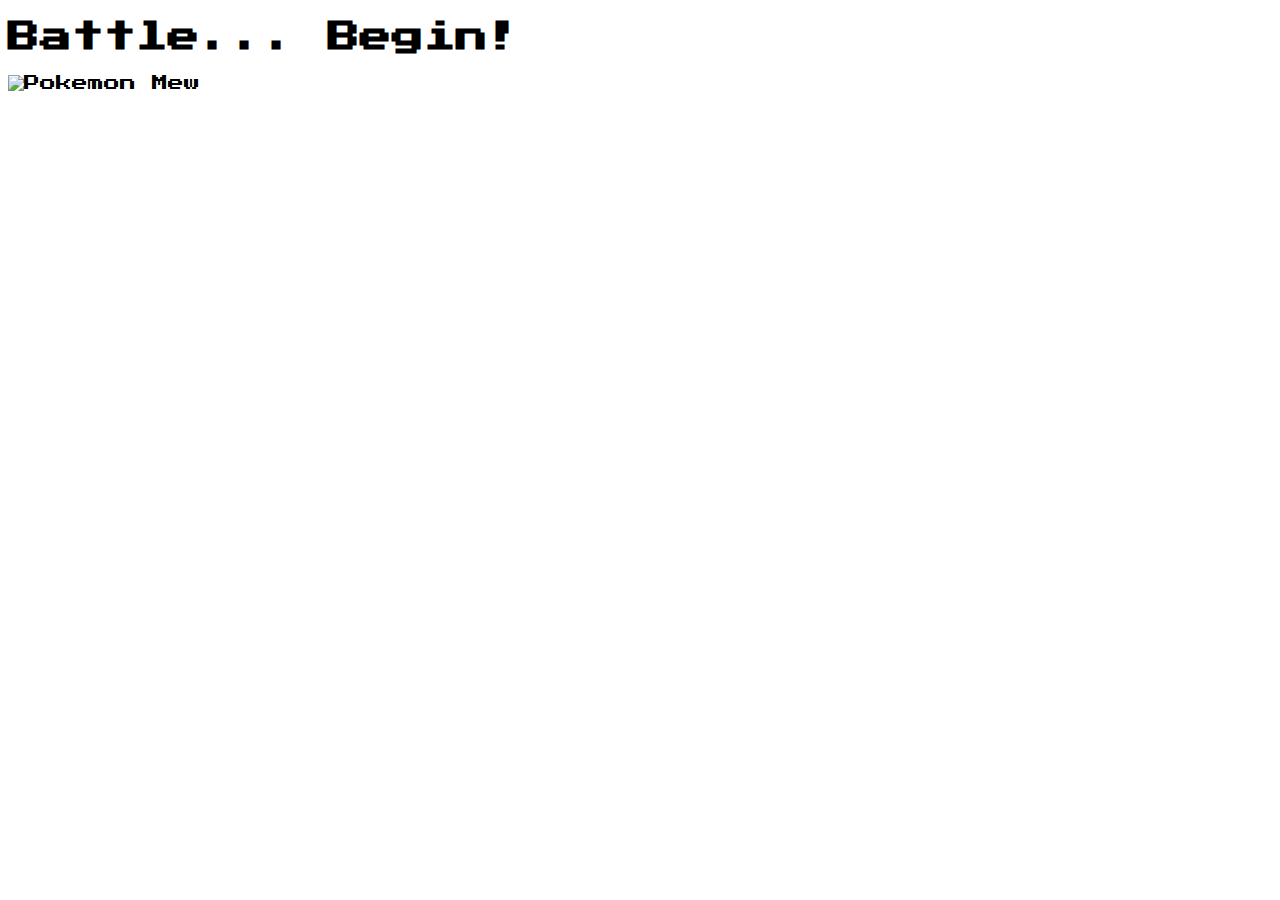
==== battle.html @ 70b585b2 "Created files. Added photos of pokemon. Select pokemon buttons created. Started styling." ====
<!DOCTYPE html>
<html lang="en">
<head>
    <meta charset="UTF-8">
    <meta http-equiv="X-UA-Compatible" content="IE=edge">
    <meta name="viewport" content="width=device-width, initial-scale=1.0">
    <script src="https://cdn.jsdelivr.net/npm/js-cookie@3.0.1/dist/js.cookie.min.js" defer>
    </script>
    <script src="/battle.js" defer></script>
    <link rel="preconnect" href="https://fonts.googleapis.com">
    <link rel="preconnect" href="https://fonts.gstatic.com" crossorigin>
    <link href="https://fonts.googleapis.com/css2?family=Press+Start+2P&display=swap" rel="stylesheet">
    <link rel="stylesheet" href="style.css">
    <title>Battle Page</title>
</head>
<body>
    <h1>Battle... Begin!</h1>
    <div>
        <div>
            <img id="Mew"src="https://assets.pokemon.com/assets/cms2/img/pokedex/full/151.png" alt="Pokemon Mew">
        </div>
    </div>
</body>
</html>
---- style.css ----
html{
    font-family: 'Press Start 2P', cursive;
    background-image: url(https://static.vecteezy.com/system/resources/thumbnails/002/814/431/small/dynamic-animated-background-with-pulsating-circles-and-sun-on-yellow-background-video.jpg);
    background-repeat: no-repeat;
    background-size: cover;
    height: 100%
;    
};


#grid{
    display: grid;
    grid-template-columns: 1fr 1fr 1fr;
    justify-items: center;
    align-items: center;
}
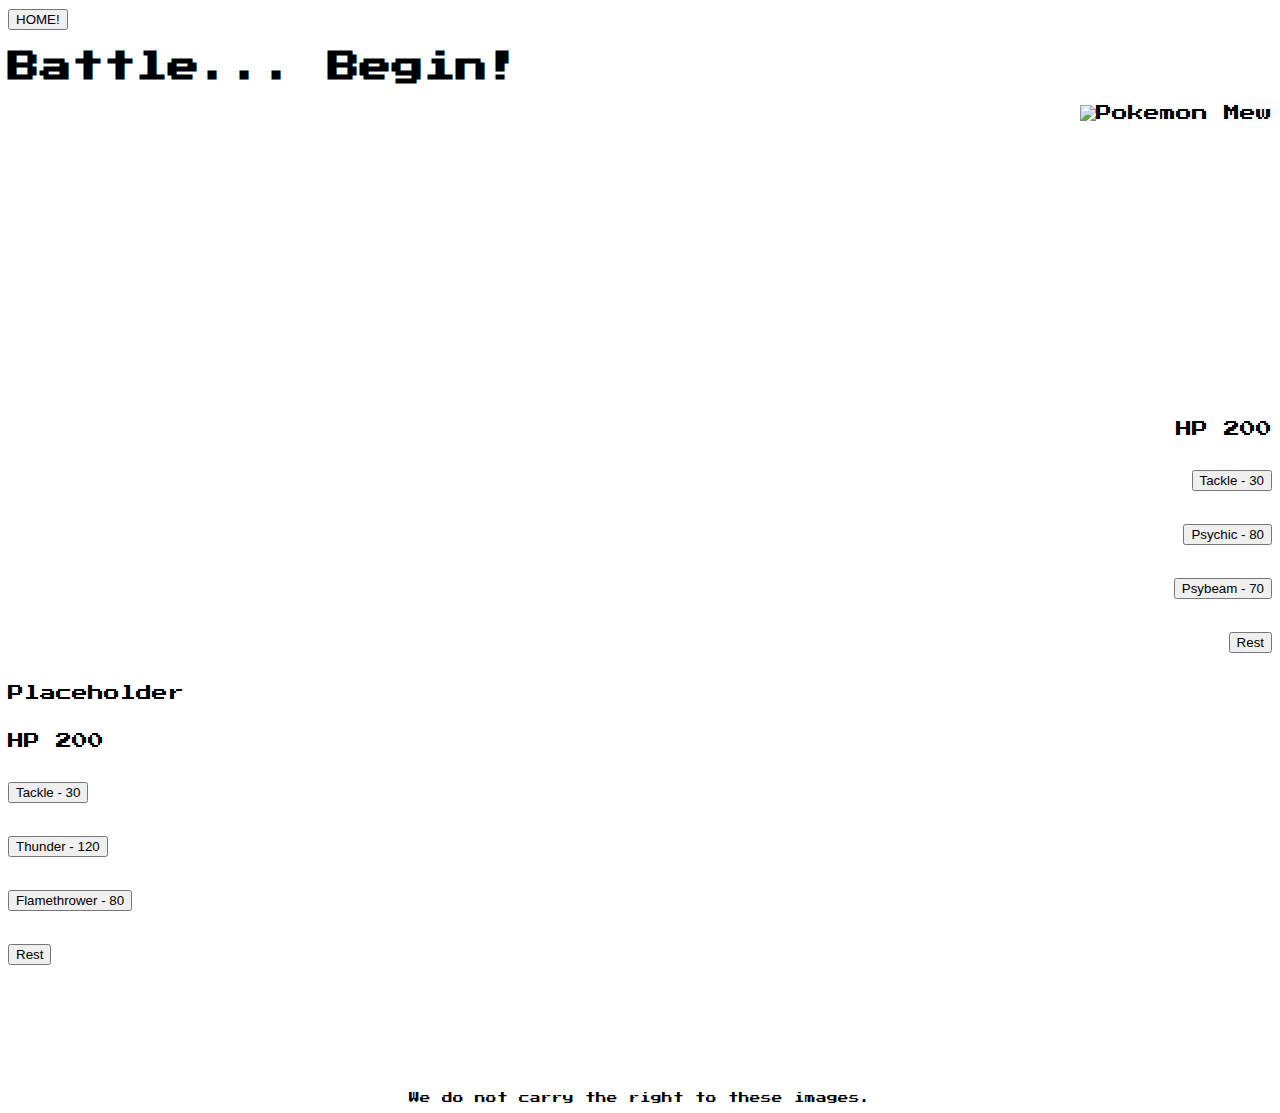
==== commit d48169ec: "Completed Index.html. Added more styling for positions. Begam JS creating of objects." ====
--- a/battle.html
+++ b/battle.html
@@ -10,15 +10,35 @@
     <link rel="preconnect" href="https://fonts.googleapis.com">
     <link rel="preconnect" href="https://fonts.gstatic.com" crossorigin>
     <link href="https://fonts.googleapis.com/css2?family=Press+Start+2P&display=swap" rel="stylesheet">
-    <link rel="stylesheet" href="style.css">
+    <link rel="stylesheet" href="styles.css">
     <title>Battle Page</title>
 </head>
 <body>
+    <a href="/index.html"><button>HOME!</button></a>
     <h1>Battle... Begin!</h1>
     <div>
-        <div>
+        <div id="enemyPokemon">
             <img id="Mew"src="https://assets.pokemon.com/assets/cms2/img/pokedex/full/151.png" alt="Pokemon Mew">
+            <p id="health">HP 200</p>
+            <p id="atk1"><button>Tackle - 30</button></p>
+            <p id="atk2"><button>Psychic - 80</button></p>
+            <p id="atk3"><button>Psybeam - 70</button></p>
+            <p id="atk4"><button>Rest</button></p>
+        </div>
+        <div id="selectedPokemon">
+            <div>
+                <p>Placeholder</p>
+            </div>
+            <p>HP 200</p>
+            <p class="atk1"><button>Tackle - 30</button></p>
+            <p class="atk2"><button>Thunder - 120</button></p>
+            <p class="atk3"><button>Flamethrower - 80</button></p>
+            <p class="atk4"><button>Rest</button></p>
         </div>
     </div>
 </body>
+<footer>
+    <p>We do not carry the right to these images.</p> 
+</footer>
+
 </html>--- a/styles.css
+++ b/styles.css
@@ -0,0 +1,59 @@
+html {
+  font-family: "Press Start 2P", cursive;
+  /* background-image:url(https://i.gifer.com/D7OZ.gif); */
+  background-image: url(https://media1.giphy.com/media/FpUcEs9flCUW3e2q5I/200w.gif?cid=6c09b952q7hkyolk6hrn1i8cq4mtb87x84y3ed5bagebkwze&rid=200w.gif&ct=g);
+  background-size: cover;
+  background-position: center;
+  height: 100%;
+}
+
+#Mew {
+  height: 300px;
+}
+
+header {
+  display: grid;
+  justify-items: center;
+  align-items: center;
+  margin-bottom: 25px;
+}
+
+#redText {
+  color: red;
+}
+
+#grid {
+  display: grid;
+  grid-template-columns: 1fr 1fr 1fr;
+  justify-items: center;
+  align-items: center;
+  text-align: center;
+}
+#grid > a {
+  width: 200px;
+  size: 50px;
+}
+#grid #buttons {
+  display: grid;
+  grid-template-columns: 1fr 1fr;
+  margin-left: 30%;
+}
+
+#enemyPokemon {
+  display: grid;
+  justify-items: end;
+}
+
+#selectedPokemon {
+  display: grid;
+  align-items: end;
+}
+
+footer {
+  display: grid;
+  justify-items: center;
+  margin-top: 100px;
+}
+footer p {
+  font-size: 8pt;
+}/*# sourceMappingURL=styles.css.map */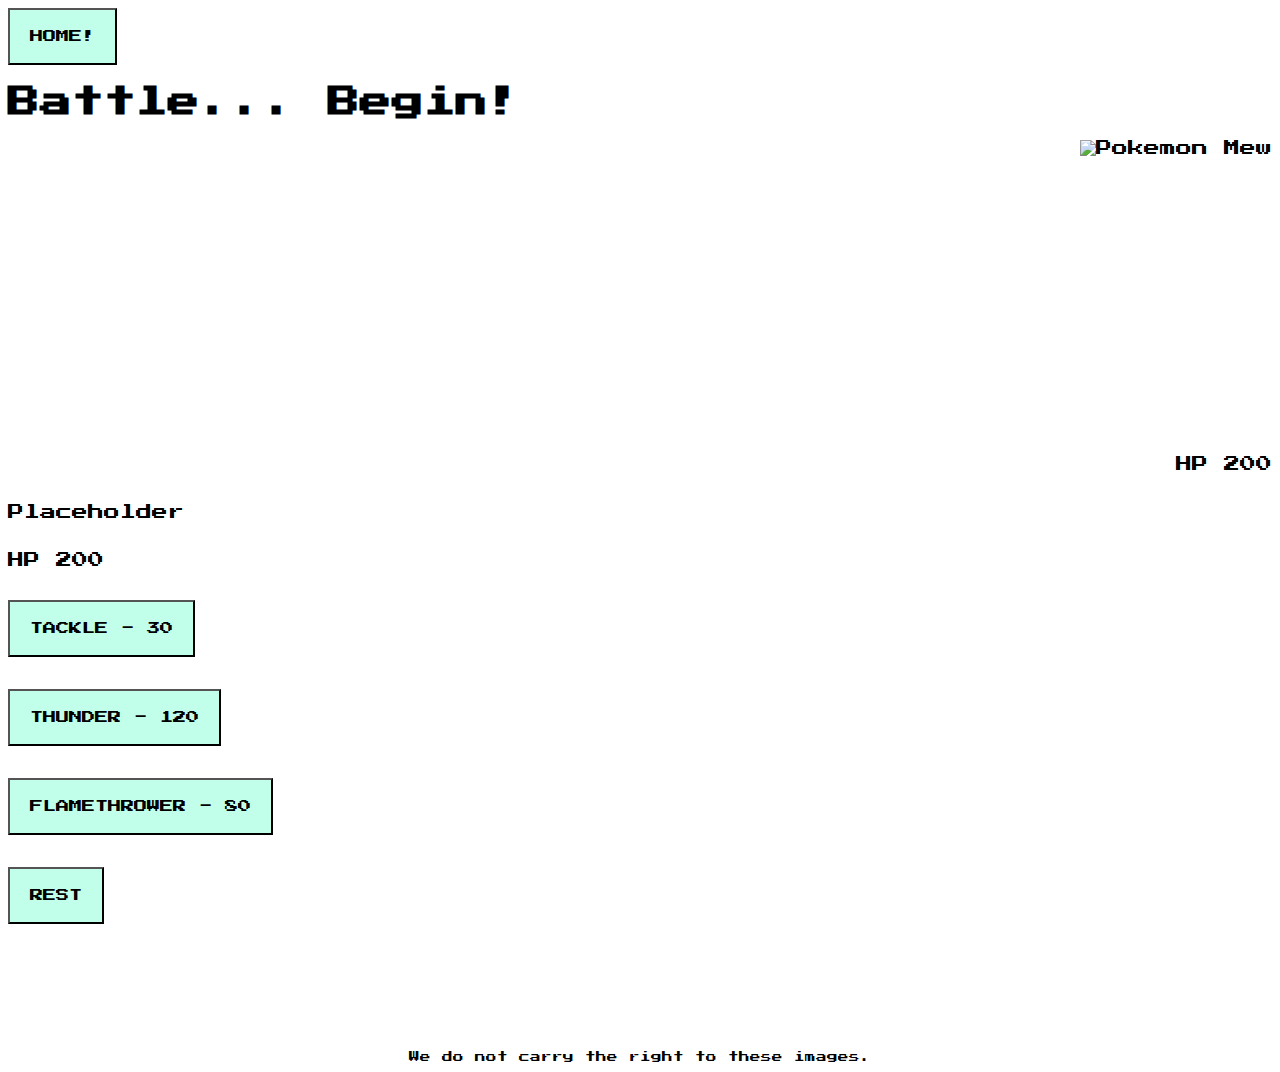
==== commit 923fe721: "Finished index. Worked with styling of buttons. Started work on Battle.html with styling. Noted what" ====
--- a/battle.html
+++ b/battle.html
@@ -1,5 +1,5 @@
 <!DOCTYPE html>
-<html lang="en">
+<html id="battlefield" lang="en">
 <head>
     <meta charset="UTF-8">
     <meta http-equiv="X-UA-Compatible" content="IE=edge">
@@ -20,20 +20,16 @@
         <div id="enemyPokemon">
             <img id="Mew"src="https://assets.pokemon.com/assets/cms2/img/pokedex/full/151.png" alt="Pokemon Mew">
             <p id="health">HP 200</p>
-            <p id="atk1"><button>Tackle - 30</button></p>
-            <p id="atk2"><button>Psychic - 80</button></p>
-            <p id="atk3"><button>Psybeam - 70</button></p>
-            <p id="atk4"><button>Rest</button></p>
         </div>
         <div id="selectedPokemon">
             <div>
                 <p>Placeholder</p>
             </div>
-            <p>HP 200</p>
-            <p class="atk1"><button>Tackle - 30</button></p>
-            <p class="atk2"><button>Thunder - 120</button></p>
-            <p class="atk3"><button>Flamethrower - 80</button></p>
-            <p class="atk4"><button>Rest</button></p>
+            <p id="selfHealth">HP 200</p>
+            <p id="atk1"><button>TACKLE - 30</button></p>
+            <p id="atk2"><button>THUNDER - 120</button></p>
+            <p id="atk3"><button>FLAMETHROWER - 80</button></p>
+            <p id="atk4"><button>REST</button></p>
         </div>
     </div>
 </body>
--- a/styles.css
+++ b/styles.css
@@ -29,14 +29,18 @@
   align-items: center;
   text-align: center;
 }
-#grid > a {
-  width: 200px;
-  size: 50px;
-}
 #grid #buttons {
   display: grid;
   grid-template-columns: 1fr 1fr;
   margin-left: 30%;
+}
+#grid button {
+  height: 100px;
+  width: 100px;
+  background-image: linear-gradient(red, red, white, white);
+  font-family: "Press Start 2P", cursive;
+  border-radius: 50%;
+  padding: 4px;
 }
 
 #enemyPokemon {
@@ -56,4 +60,17 @@
 }
 footer p {
   font-size: 8pt;
+}
+
+#battlefield {
+  background-image: url(https://images-wixmp-ed30a86b8c4ca887773594c2.wixmp.com/f/aa15ff7d-d333-4bf9-b115-95e18f63fe91/d5ynr9c-33aeebd0-1cd8-45d9-86fc-8431aa114534.png?token=eyJ0eXAiOiJKV1QiLCJhbGciOiJIUzI1NiJ9.[base64].drpgYmhn1x05leYjcLxQtnSJDwKa_DciUUDi4-LYJXA);
+  background-size: cover;
+  background-position: center;
+  height: 100%;
+}
+
+button {
+  padding: 20px;
+  font-family: "Press Start 2P", cursive;
+  background-color: rgba(127, 255, 212, 0.487);
 }/*# sourceMappingURL=styles.css.map */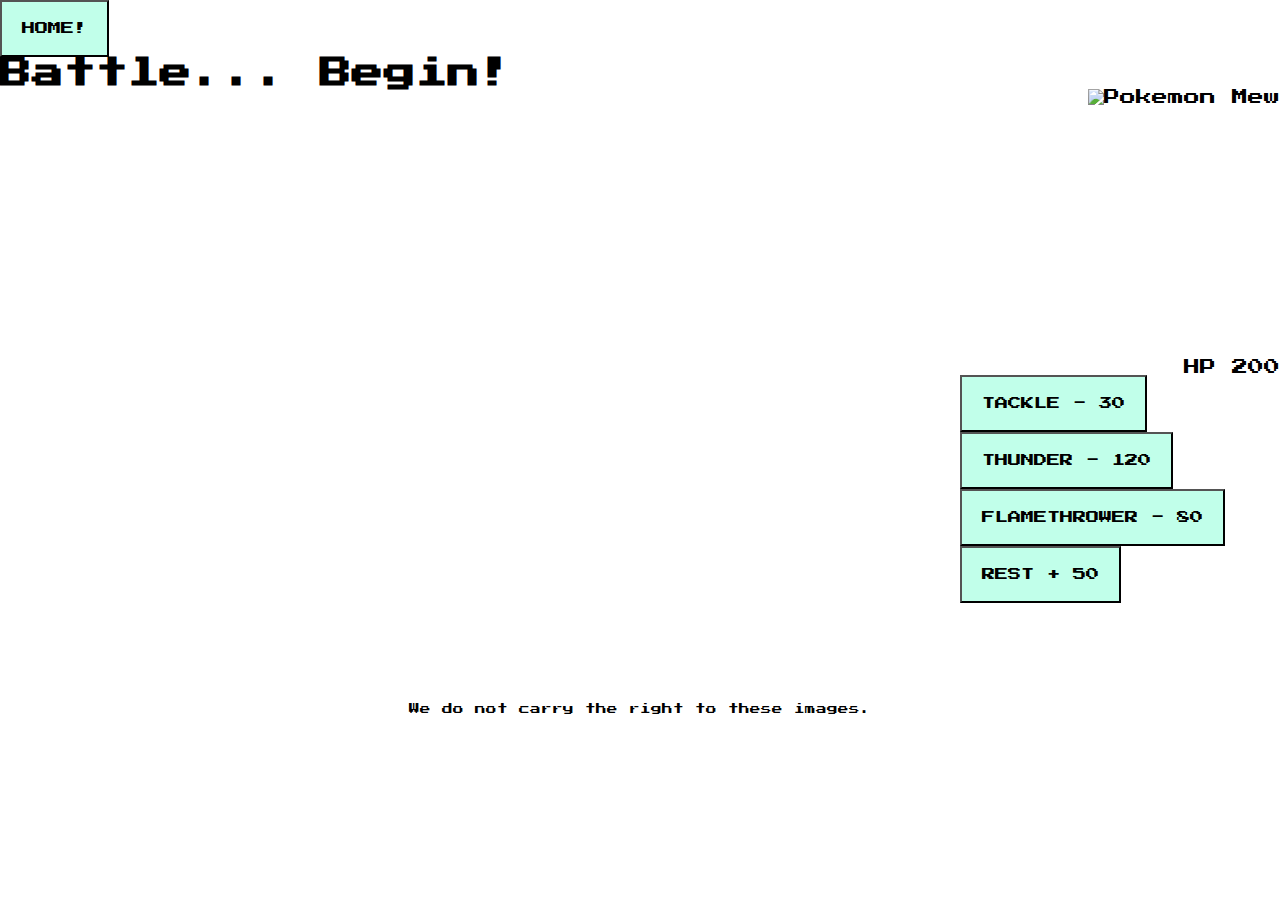
==== commit c469ff3d: "Finished index.html. Fixed selction button javascripts. Began working on math equations for battling" ====
--- a/battle.html
+++ b/battle.html
@@ -22,14 +22,15 @@
             <p id="health">HP 200</p>
         </div>
         <div id="selectedPokemon">
-            <div>
-                <p>Placeholder</p>
+            <div id="charSelect">
+
             </div>
-            <p id="selfHealth">HP 200</p>
-            <p id="atk1"><button>TACKLE - 30</button></p>
-            <p id="atk2"><button>THUNDER - 120</button></p>
-            <p id="atk3"><button>FLAMETHROWER - 80</button></p>
-            <p id="atk4"><button>REST</button></p>
+                <div id="buttons">
+                    <p><button>TACKLE - 30</button></p>
+                    <p><button>THUNDER - 120</button></p>
+                    <p><button>FLAMETHROWER - 80</button></p>
+                    <p><button>REST + 50</button></p>
+                </div>
         </div>
     </div>
 </body>
--- a/styles.css
+++ b/styles.css
@@ -1,3 +1,8 @@
+* {
+  margin: 0;
+  padding: 0;
+}
+
 html {
   font-family: "Press Start 2P", cursive;
   /* background-image:url(https://i.gifer.com/D7OZ.gif); */
@@ -7,8 +12,12 @@
   height: 100%;
 }
 
+img {
+  height: 50vh;
+}
+
 #Mew {
-  height: 300px;
+  height: 30vh;
 }
 
 header {
@@ -29,18 +38,14 @@
   align-items: center;
   text-align: center;
 }
-#grid #buttons {
-  display: grid;
-  grid-template-columns: 1fr 1fr;
-  margin-left: 30%;
-}
-#grid button {
+#grid .selection {
   height: 100px;
   width: 100px;
   background-image: linear-gradient(red, red, white, white);
   font-family: "Press Start 2P", cursive;
   border-radius: 50%;
   padding: 4px;
+  margin-right: 20%;
 }
 
 #enemyPokemon {
@@ -64,13 +69,20 @@
 
 #battlefield {
   background-image: url(https://images-wixmp-ed30a86b8c4ca887773594c2.wixmp.com/f/aa15ff7d-d333-4bf9-b115-95e18f63fe91/d5ynr9c-33aeebd0-1cd8-45d9-86fc-8431aa114534.png?token=eyJ0eXAiOiJKV1QiLCJhbGciOiJIUzI1NiJ9.[base64].drpgYmhn1x05leYjcLxQtnSJDwKa_DciUUDi4-LYJXA);
-  background-size: cover;
-  background-position: center;
-  height: 100%;
+  background-size: 100%;
+  background-repeat: no-repeat;
 }
 
 button {
   padding: 20px;
   font-family: "Press Start 2P", cursive;
   background-color: rgba(127, 255, 212, 0.487);
+}
+
+#selectedPokemon {
+  display: grid;
+  grid-template-columns: 1fr 1fr;
+}
+#selectedPokemon #buttons {
+  margin-left: 50%;
 }/*# sourceMappingURL=styles.css.map */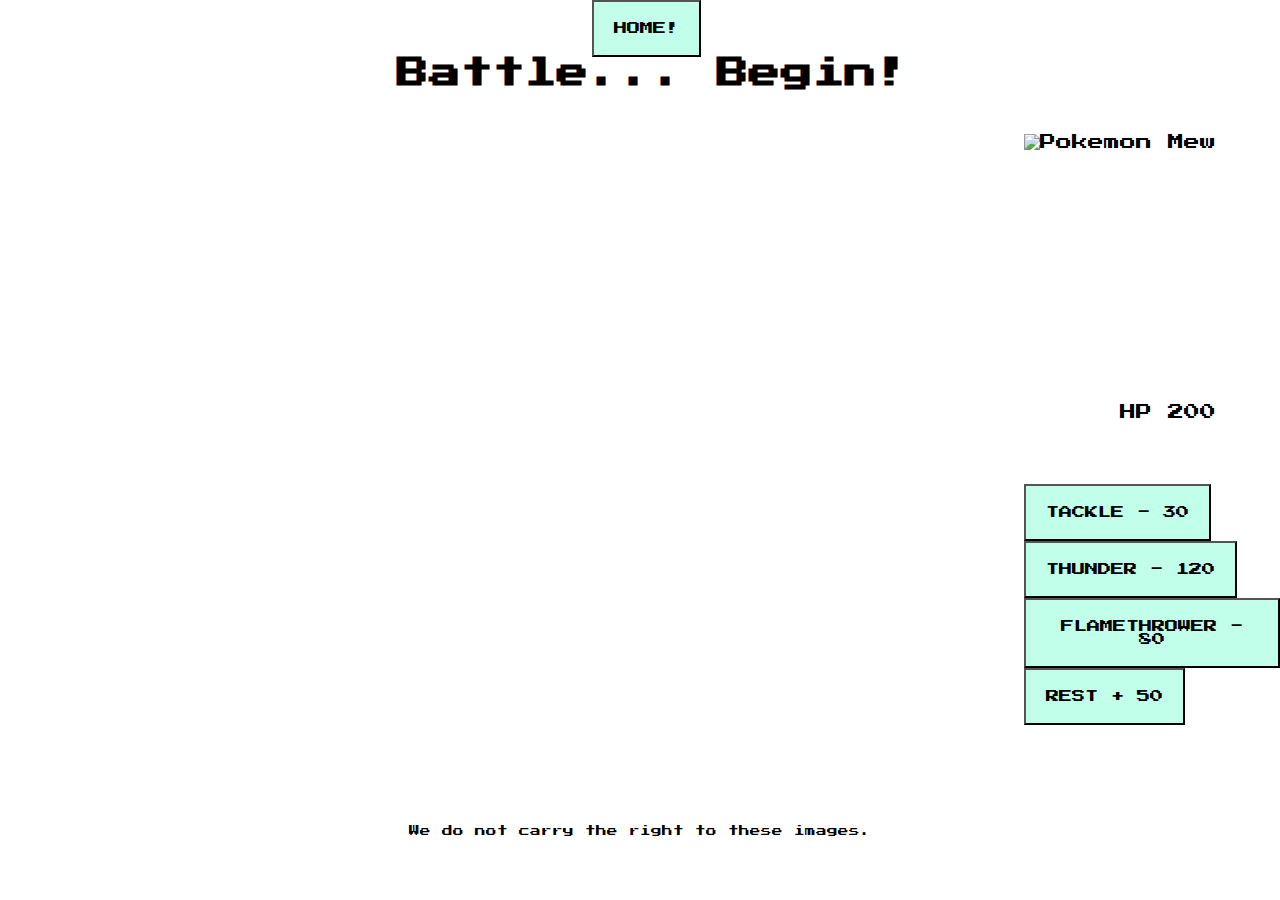
==== commit 163c6d00: "adjusted styling. replaced background image. Started function attack button." ====
--- a/battle.html
+++ b/battle.html
@@ -14,8 +14,10 @@
     <title>Battle Page</title>
 </head>
 <body>
-    <a href="/index.html"><button>HOME!</button></a>
-    <h1>Battle... Begin!</h1>
+    <header id = "battleheader">
+        <a href="/index.html"><button>HOME!</button></a>
+        <h1 id="battleheader">Battle... Begin!</h1>
+    </header>
     <div>
         <div id="enemyPokemon">
             <img id="Mew"src="https://assets.pokemon.com/assets/cms2/img/pokedex/full/151.png" alt="Pokemon Mew">
@@ -26,10 +28,10 @@
 
             </div>
                 <div id="buttons">
-                    <p><button>TACKLE - 30</button></p>
-                    <p><button>THUNDER - 120</button></p>
-                    <p><button>FLAMETHROWER - 80</button></p>
-                    <p><button>REST + 50</button></p>
+                    <p><button id="tackle">TACKLE - 30</button></p>
+                    <p><button id="thunder">THUNDER - 120</button></p>
+                    <p><button id="flamethrower">FLAMETHROWER - 80</button></p>
+                    <p><button id="rest">REST + 50</button></p>
                 </div>
         </div>
     </div>
--- a/styles.css
+++ b/styles.css
@@ -25,6 +25,12 @@
   justify-items: center;
   align-items: center;
   margin-bottom: 25px;
+}
+header > h1 {
+  padding-bottom: 20px;
+}
+header > h4 {
+  padding-bottom: 20px;
 }
 
 #redText {
@@ -69,8 +75,8 @@
 
 #battlefield {
   background-image: url(https://images-wixmp-ed30a86b8c4ca887773594c2.wixmp.com/f/aa15ff7d-d333-4bf9-b115-95e18f63fe91/d5ynr9c-33aeebd0-1cd8-45d9-86fc-8431aa114534.png?token=eyJ0eXAiOiJKV1QiLCJhbGciOiJIUzI1NiJ9.[base64].drpgYmhn1x05leYjcLxQtnSJDwKa_DciUUDi4-LYJXA);
-  background-size: 100%;
-  background-repeat: no-repeat;
+  background-size: cover;
+  height: 100%;
 }
 
 button {
@@ -84,5 +90,15 @@
   grid-template-columns: 1fr 1fr;
 }
 #selectedPokemon #buttons {
-  margin-left: 50%;
+  margin-left: 60%;
+  margin-top: 10%;
+}
+
+#battleheader {
+  display: grid;
+  padding-left: 1%;
+}
+
+#enemyPokemon {
+  margin-right: 5%;
 }/*# sourceMappingURL=styles.css.map */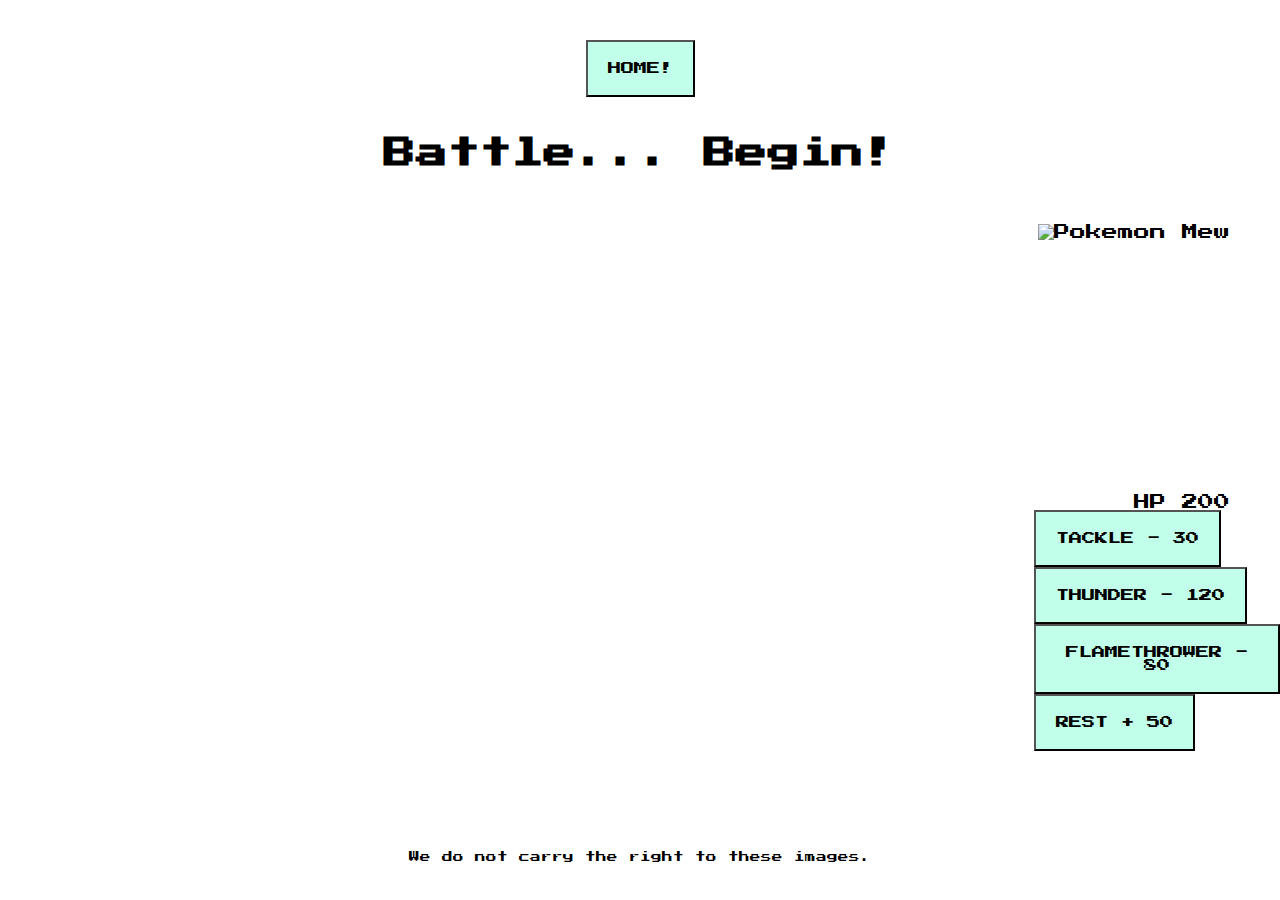
==== commit fae9de02: "presented our pokemon game after getting debugger to work" ====
--- a/battle.html
+++ b/battle.html
@@ -40,4 +40,4 @@
     <p>We do not carry the right to these images.</p> 
 </footer>
 
-</html>+</html--- a/styles.css
+++ b/styles.css
@@ -5,7 +5,6 @@
 
 html {
   font-family: "Press Start 2P", cursive;
-  /* background-image:url(https://i.gifer.com/D7OZ.gif); */
   background-image: url(https://media1.giphy.com/media/FpUcEs9flCUW3e2q5I/200w.gif?cid=6c09b952q7hkyolk6hrn1i8cq4mtb87x84y3ed5bagebkwze&rid=200w.gif&ct=g);
   background-size: cover;
   background-position: center;
@@ -27,10 +26,11 @@
   margin-bottom: 25px;
 }
 header > h1 {
-  padding-bottom: 20px;
+  padding-bottom: 30px;
+  padding-top: 40px;
 }
 header > h4 {
-  padding-bottom: 20px;
+  padding-bottom: 40px;
 }
 
 #redText {
@@ -57,11 +57,13 @@
 #enemyPokemon {
   display: grid;
   justify-items: end;
+  padding-right: 50px;
 }
 
 #selectedPokemon {
   display: grid;
   align-items: end;
+  padding-left: 50px;
 }
 
 footer {
@@ -91,14 +93,14 @@
 }
 #selectedPokemon #buttons {
   margin-left: 60%;
-  margin-top: 10%;
 }
 
 #battleheader {
   display: grid;
-  padding-left: 1%;
 }
-
-#enemyPokemon {
-  margin-right: 5%;
+#battleheader > a {
+  padding-top: 40px;
+}
+#battleheader #enemyPokemon {
+  margin-right: 6%;
 }/*# sourceMappingURL=styles.css.map */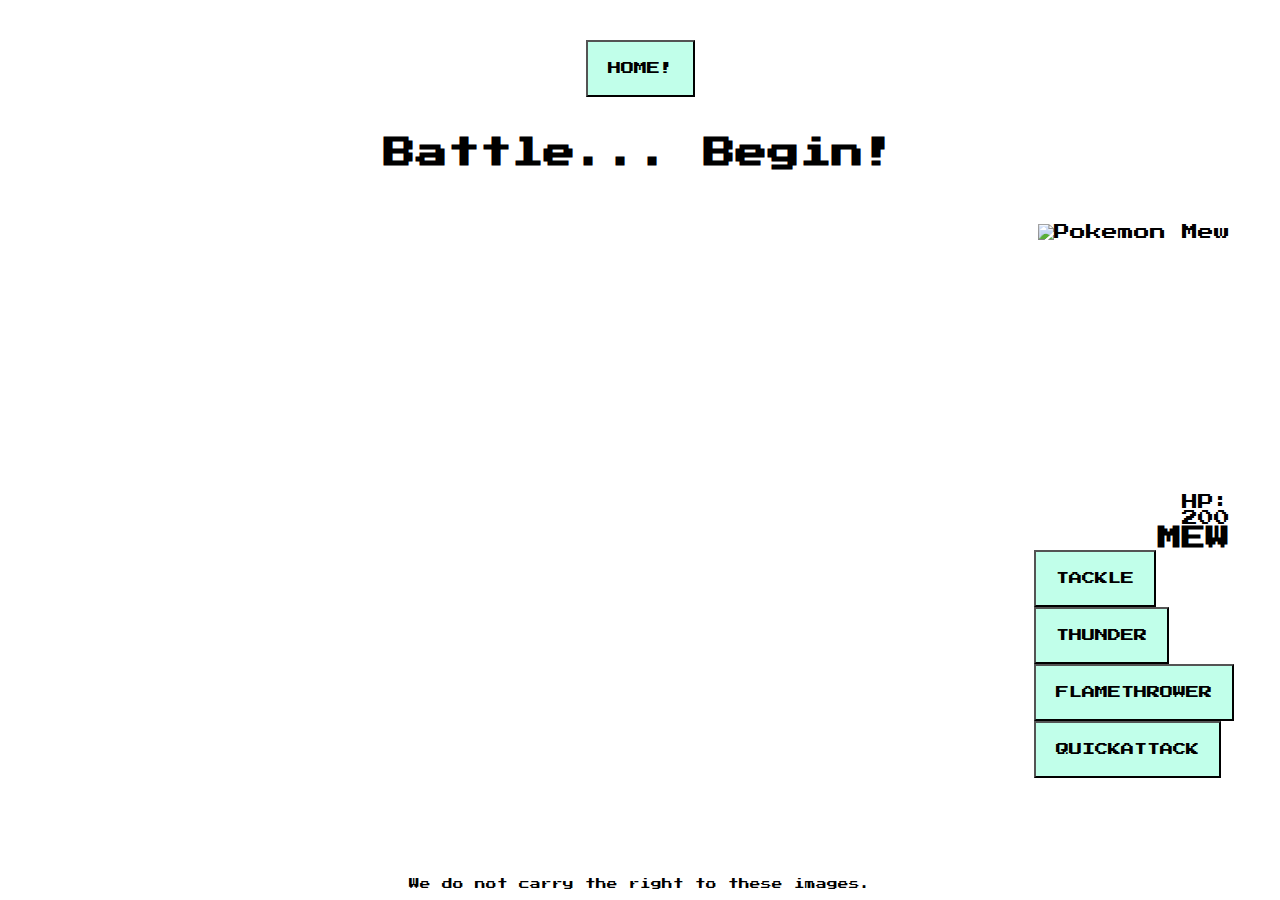
==== commit 501faa07: "Fixed enemy health deductions. Setup attack buttons fully with fainted marker for enemy losing. Work" ====
--- a/battle.html
+++ b/battle.html
@@ -21,17 +21,19 @@
     <div>
         <div id="enemyPokemon">
             <img id="Mew"src="https://assets.pokemon.com/assets/cms2/img/pokedex/full/151.png" alt="Pokemon Mew">
-            <p id="health">HP 200</p>
+            <p>HP:</p>
+            <p id="health">200</p>
+            <h2>MEW</h2>
         </div>
         <div id="selectedPokemon">
             <div id="charSelect">
 
             </div>
                 <div id="buttons">
-                    <p><button id="tackle">TACKLE - 30</button></p>
-                    <p><button id="thunder">THUNDER - 120</button></p>
-                    <p><button id="flamethrower">FLAMETHROWER - 80</button></p>
-                    <p><button id="rest">REST + 50</button></p>
+                    <p><button id="tackle">TACKLE</button></p>
+                    <p><button id="thunder">THUNDER</button></p>
+                    <p><button id="flamethrower">FLAMETHROWER</button></p>
+                    <p><button id="quickAttack">QUICKATTACK</button></p>
                 </div>
         </div>
     </div>
@@ -40,4 +42,4 @@
     <p>We do not carry the right to these images.</p> 
 </footer>
 
-</html+</html>